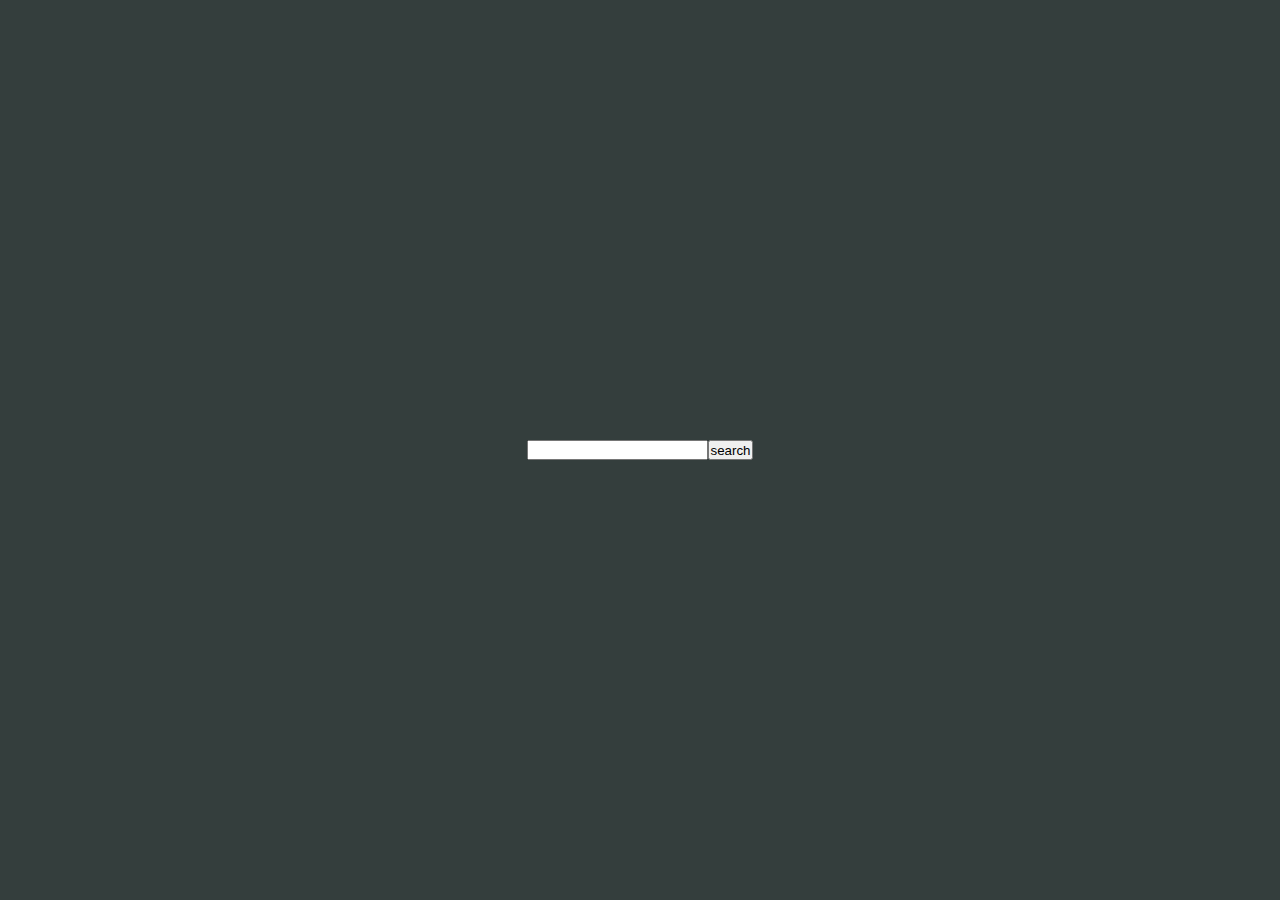
==== FetchAPITesting/index.html @ 2e1d2f90 "started testing api call for movie poster images" ====
<!DOCTYPE html>
<html lang="en">
<head>
    <meta charset="UTF-8">
    <meta name="viewport" content="width=device-width, initial-scale=1.0">
    <link rel="stylesheet" href="./style.css">
    <script src="app.js" defer></script>
    <title>Document</title>
</head>
<body>
    <div class="content">
        <input class="searchBox" type="text">
        <button class="searchButton" >search</button>

    </div>
    
</body>
</html>
---- FetchAPITesting/style.css ----
:root {
    --outerSpaceCrayola: #343E3D;
    --xanadu: #607466;
    --turquoiseGreen: #AEDCC0;
    --silverPink: #D5B9B2;
    --mistyRose: #FFE3DC;
    font-family: 'Montserrat', sans-serif;
}

*, *::before, *::after {
    margin: 0;
    padding: 0;
    box-sizing: border-box;
}

body {
    box-sizing: inherit;
    height: 100vh;   
    background-color: var(--outerSpaceCrayola);
}

.content {
    width: 100%;
    height: 100vh;
    display: flex;
    justify-content: center;
    align-items: center;
}

input {
    height: 20px;
}

button {
    height: 20px;
}
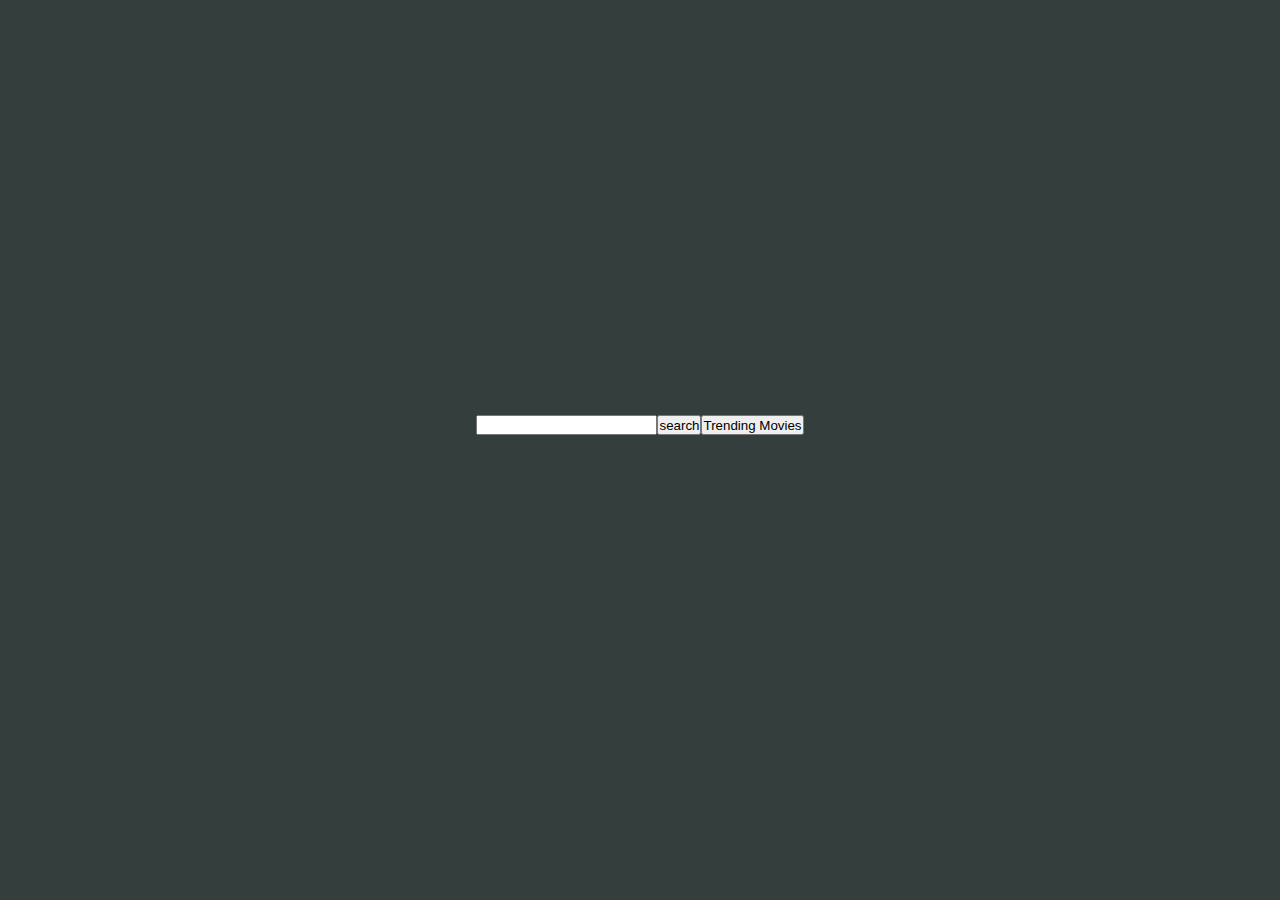
==== commit f33b6d28: "implemented movie mode fetch functionality" ====
--- a/FetchAPITesting/index.html
+++ b/FetchAPITesting/index.html
@@ -9,9 +9,15 @@
 </head>
 <body>
     <div class="content">
-        <input class="searchBox" type="text">
-        <button class="searchButton" >search</button>
-
+        <div class="inputDiv">
+            <input class="searchBox" type="text">
+            <button class="searchButton" >search</button>
+            <button class="trendingButton">Trending Movies</button>
+        </div>
+     
+        <div class="movieSearchResults">
+            
+        </div>
     </div>
     
 </body>
--- a/FetchAPITesting/style.css
+++ b/FetchAPITesting/style.css
@@ -19,9 +19,19 @@
     background-color: var(--outerSpaceCrayola);
 }
 
+
 .content {
     width: 100%;
     height: 100vh;
+    display: flex;
+    justify-content: center;
+    align-items: center;
+    flex-direction: column;
+}
+
+.inputDiv {
+    width: 100%;
+    height: 100px;
     display: flex;
     justify-content: center;
     align-items: center;
@@ -33,4 +43,22 @@
 
 button {
     height: 20px;
+}
+
+.movieSearchResults {
+    width: 100%;
+    height: 50px;
+}
+
+.movie {
+    margin: 5%;
+    width: auto;
+    display: flex;
+    justify-content: center;
+    flex-wrap: wrap;
+}
+
+img {
+    background-color: var(--gunmetal);
+    margin: 15px;
 }